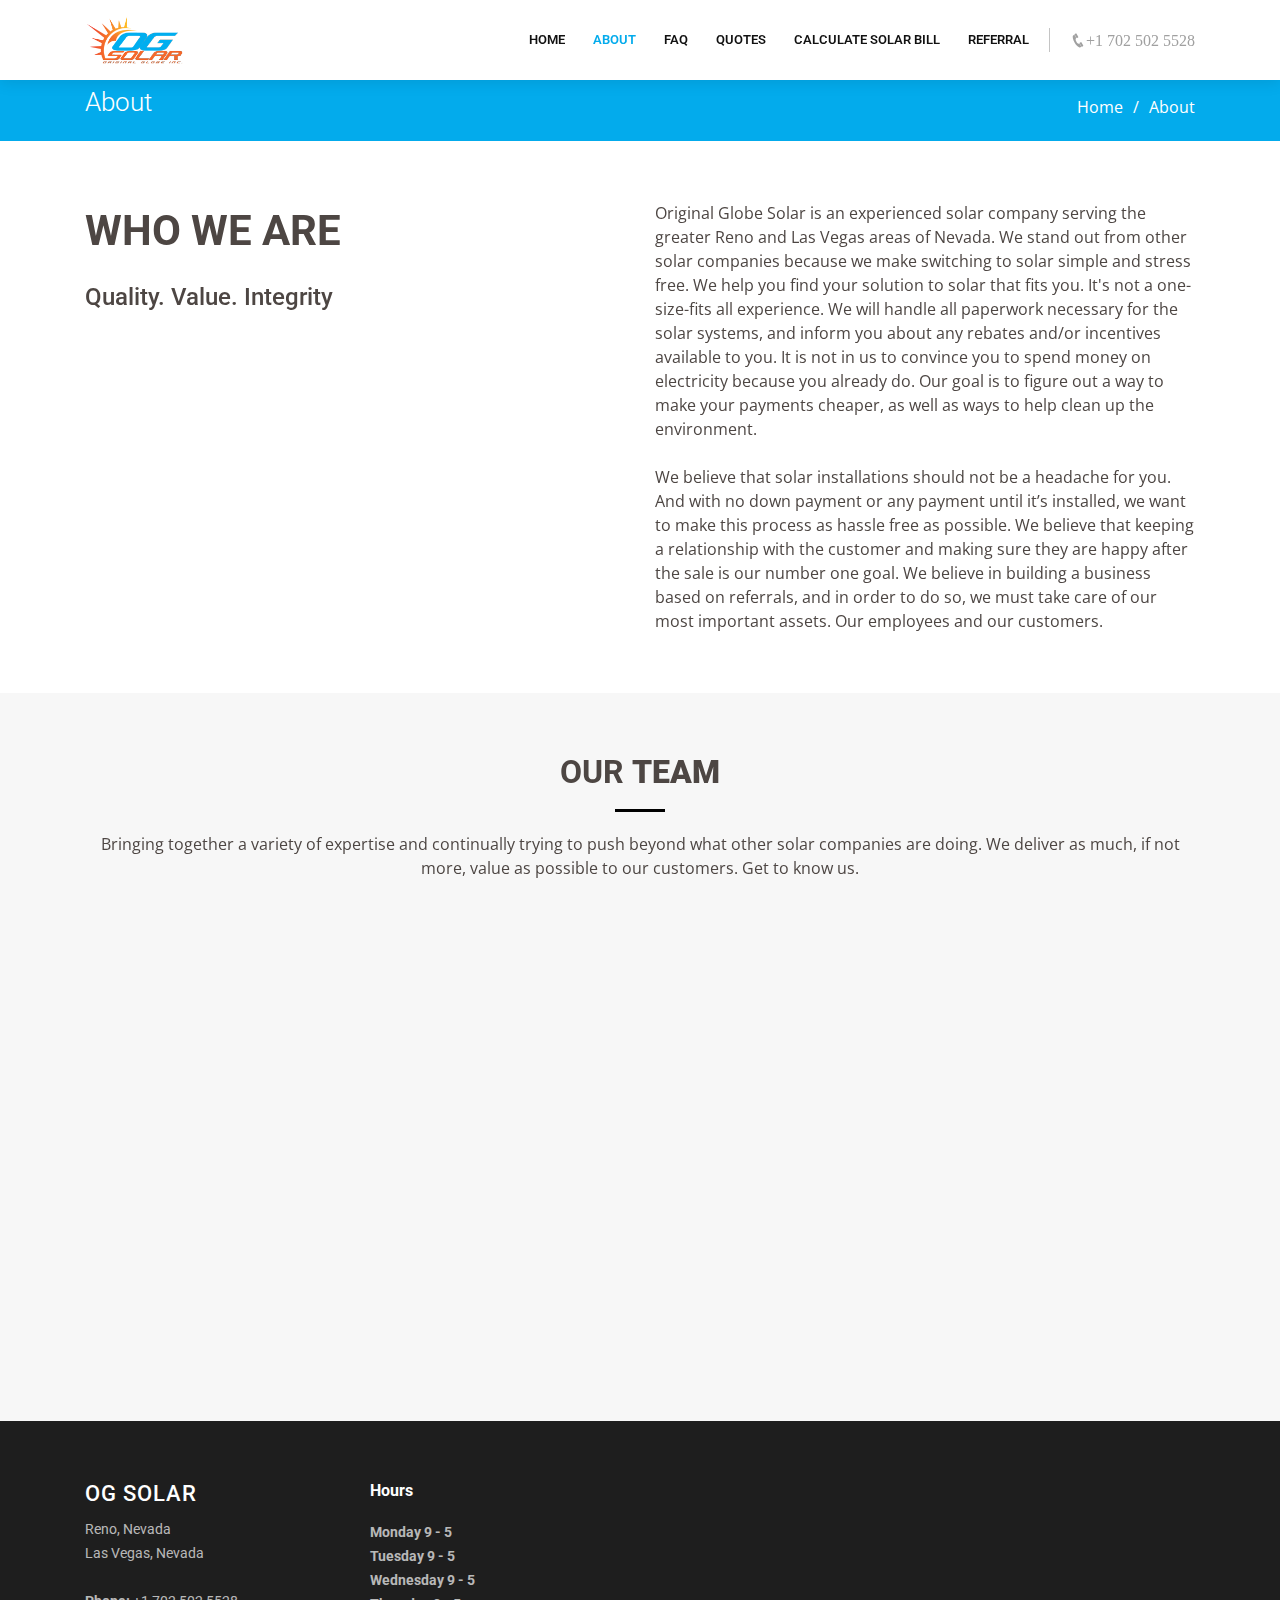
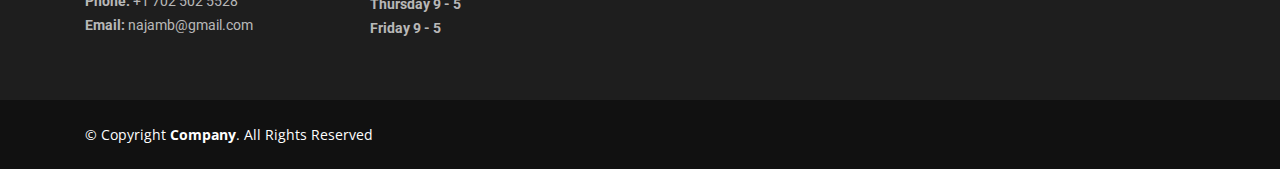
==== about.html @ 7b488570 "first aaron commit, changed faq text" ====
<!DOCTYPE html>
<html lang="en">

<head>
  <meta charset="utf-8">
  <meta content="width=device-width, initial-scale=1.0" name="viewport">

  <title>About - OG Solar</title>
  <meta content="" name="descriptison">
  <meta content="" name="keywords">

  <!-- Favicons -->
  <link href="assets/img/favicon.png" rel="icon">
  <link href="assets/img/apple-touch-icon.png" rel="apple-touch-icon">

  <!-- Google Fonts -->
  <link href="https://fonts.googleapis.com/css?family=Open+Sans:300,300i,400,400i,600,600i,700,700i|Roboto:300,300i,400,400i,500,500i,600,600i,700,700i|Poppins:300,300i,400,400i,500,500i,600,600i,700,700i" rel="stylesheet">

  <!-- Vendor CSS Files -->
  <link href="assets/vendor/bootstrap/css/bootstrap.min.css" rel="stylesheet">
  <link href="assets/vendor/icofont/icofont.min.css" rel="stylesheet">
  <link href="assets/vendor/boxicons/css/boxicons.min.css" rel="stylesheet">
  <link href="assets/vendor/animate.css/animate.min.css" rel="stylesheet">
  <link href="assets/vendor/venobox/venobox.css" rel="stylesheet">
  <link href="assets/vendor/owl.carousel/assets/owl.carousel.min.css" rel="stylesheet">
  <link href="assets/vendor/aos/aos.css" rel="stylesheet">
  <link href="assets/vendor/remixicon/remixicon.css" rel="stylesheet">

  <!-- Template Main CSS File -->
  <link href="assets/css/style.css" rel="stylesheet">
</head>

<body>

  <!-- ======= Header ======= -->
  <header id="header" class="fixed-top">
    <div class="container d-flex align-items-center">

      <a class="mr-auto"  href="index.html"><img class="logo" height="50" src="assets/img/logo.png"></img></a>
      <!-- Uncomment below if you prefer to use an image logo -->
      <!-- <a href="index.html" class="logo mr-auto"><img src="assets/img/logo.png" alt="" class="img-fluid"></a>-->

      <nav class="nav-menu d-none d-lg-block">
        <ul>
          <li><a href="index.html">Home</a></li>
          <li class="active"><a href="about.html">About</a></li>
          <li><a href="faq.html">FAQ</a></li>
          <li><a href="quotes.html">Quotes</a></li>
          <li><a href="calculate.html">Calculate Solar Bill</a></li>
          <li><a href="referral.html">Referral</a></li>



        </ul>
      </nav><!-- .nav-menu -->
      <div class="header-social-links">
        <a href="#" class="btn-get-started"><i class="icofont-phone">+1 702 502 5528</i></a>
      </div>

    </div>
  </header><!-- End Header -->

  <main id="main">

    <!-- ======= Breadcrumbs ======= -->
    <section id="breadcrumbs" class="breadcrumbs">
      <div class="container">

        <div class="d-flex justify-content-between align-items-center">
          <h2>About</h2>
          <ol>
            <li><a href="index.html">Home</a></li>
            <li>About</li>
          </ol>
        </div>

      </div>
    </section><!-- End Breadcrumbs -->

    <!-- ======= About Us Section ======= -->
    <section id="about-us" class="about-us">
      <div class="container" data-aos="fade-up">

        <div class="row content">
          <div class="col-lg-6" data-aos="fade-right">
            <h2>Who we are</h2>
            <h3>Quality. Value. Integrity</h3>
          </div>
          <div class="col-lg-6 pt-4 pt-lg-0" data-aos="fade-left">
            <p>
              Original Globe Solar is an experienced solar company serving the greater Reno and Las Vegas areas of Nevada. We stand out from other solar companies because we make switching to solar simple and stress free. We help you find your solution to solar that fits you. It's not a one-size-fits all experience. We will handle all paperwork necessary for the solar systems, and inform you about any rebates and/or incentives available to you. It is not in us to convince you to spend money on electricity because you already do. Our goal is to figure out a way to make your payments cheaper, as well as ways to help clean up the environment.

              <br />
              <br />
              We believe that solar installations should not be a headache for you.  And with no down payment or any payment until it’s installed, we want to make this process as hassle free as possible.  We believe that keeping a relationship with the customer and making sure they are happy after the sale is our number one goal.  We believe in building a business based on referrals, and in order to do so, we must take care of our most important assets.  Our employees and our customers.
            </p>
          </div>
        </div>

      </div>
    </section><!-- End About Us Section -->

    <!-- ======= Our Team Section ======= -->
    <section id="team" class="team section-bg">
      <div class="container">

        <div class="section-title" data-aos="fade-up">
          <h2>Our <strong>Team</strong></h2>
          <p>
            Bringing together a variety of expertise and continually trying to push beyond what other solar companies are doing. We deliver as much, if not more, value as possible to our customers. Get to know us.

          </p>
        </div>

        <div class="row">

          <div class="col-lg-3 col-md-6 d-flex align-items-stretch">
            <div class="member" data-aos="fade-up" data-aos-delay="100">

            </div>
          </div>

          <div class="col-lg-3 col-md-6 d-flex align-items-stretch">
            <div class="member" data-aos="fade-up" data-aos-delay="100">
              <div class="member-img">
                <img src="assets/img/team/jory.png" class="img-fluid" height="100px" alt="">
              </div>
              <div class="member-info">
                <h4>Jory Mack</h4>
              </div>
            </div>
          </div>

          <div class="col-lg-3 col-md-6 d-flex align-items-stretch">
            <div class="member" data-aos="fade-up" data-aos-delay="200">
              <div class="member-img">
                <img src="assets/img/team/najam.png" class="img-fluid" alt="">
              </div>
              <div class="member-info">
                <h4>Najam Brown</h4>
              </div>
            </div>
          </div>

          <div class="col-lg-3 col-md-6 d-flex align-items-stretch">
            <div class="member" data-aos="fade-up" data-aos-delay="100">
 
            </div>
          </div>
        </div>

      </div>
    </section><!-- End Our Team Section -->


  </main><!-- End #main -->

  <!-- ======= Footer ======= -->
  <footer id="footer">

    <div class="footer-top">
      <div class="container">
        <div class="row">

          <div class="col-lg-3 col-md-6 footer-contact">
            <h3>OG Solar</h3>
            <p>
              Reno, Nevada <br>
              Las Vegas, Nevada <br><br>
              <strong>Phone:</strong> +1 702 502 5528<br>
              <strong>Email:</strong> najamb@gmail.com<br>
            </p>
          </div>

          <div class="col-lg-2 col-md-6 footer-contact">
            <h4>Hours</h4>
            <p>
              <strong>Monday 9 - 5</strong><br>
              <strong>Tuesday 9 - 5</strong><br>
              <strong>Wednesday 9 - 5</strong><br>
              <strong>Thursday 9 - 5</strong><br>
              <strong>Friday 9 - 5</strong><br>
            </p>
          </div>

        </div>
      </div>
    </div>

    <div class="container d-md-flex py-4">

      <div class="mr-md-auto text-center text-md-left">
        <div class="copyright">
          &copy; Copyright <strong><span>Company</span></strong>. All Rights Reserved
        </div>
      </div>
    </div>
  </footer><!-- End Footer -->

  <a href="#" class="back-to-top"><i class="icofont-simple-up"></i></a>

  <!-- Vendor JS Files -->
  <script src="assets/vendor/jquery/jquery.min.js"></script>
  <script src="assets/vendor/bootstrap/js/bootstrap.bundle.min.js"></script>
  <script src="assets/vendor/jquery.easing/jquery.easing.min.js"></script>
  <script src="assets/vendor/php-email-form/validate.js"></script>
  <script src="assets/vendor/jquery-sticky/jquery.sticky.js"></script>
  <script src="assets/vendor/isotope-layout/isotope.pkgd.min.js"></script>
  <script src="assets/vendor/venobox/venobox.min.js"></script>
  <script src="assets/vendor/waypoints/jquery.waypoints.min.js"></script>
  <script src="assets/vendor/owl.carousel/owl.carousel.min.js"></script>
  <script src="assets/vendor/aos/aos.js"></script>

  <!-- Template Main JS File -->
  <script src="assets/js/main.js"></script>

</body>

</html>
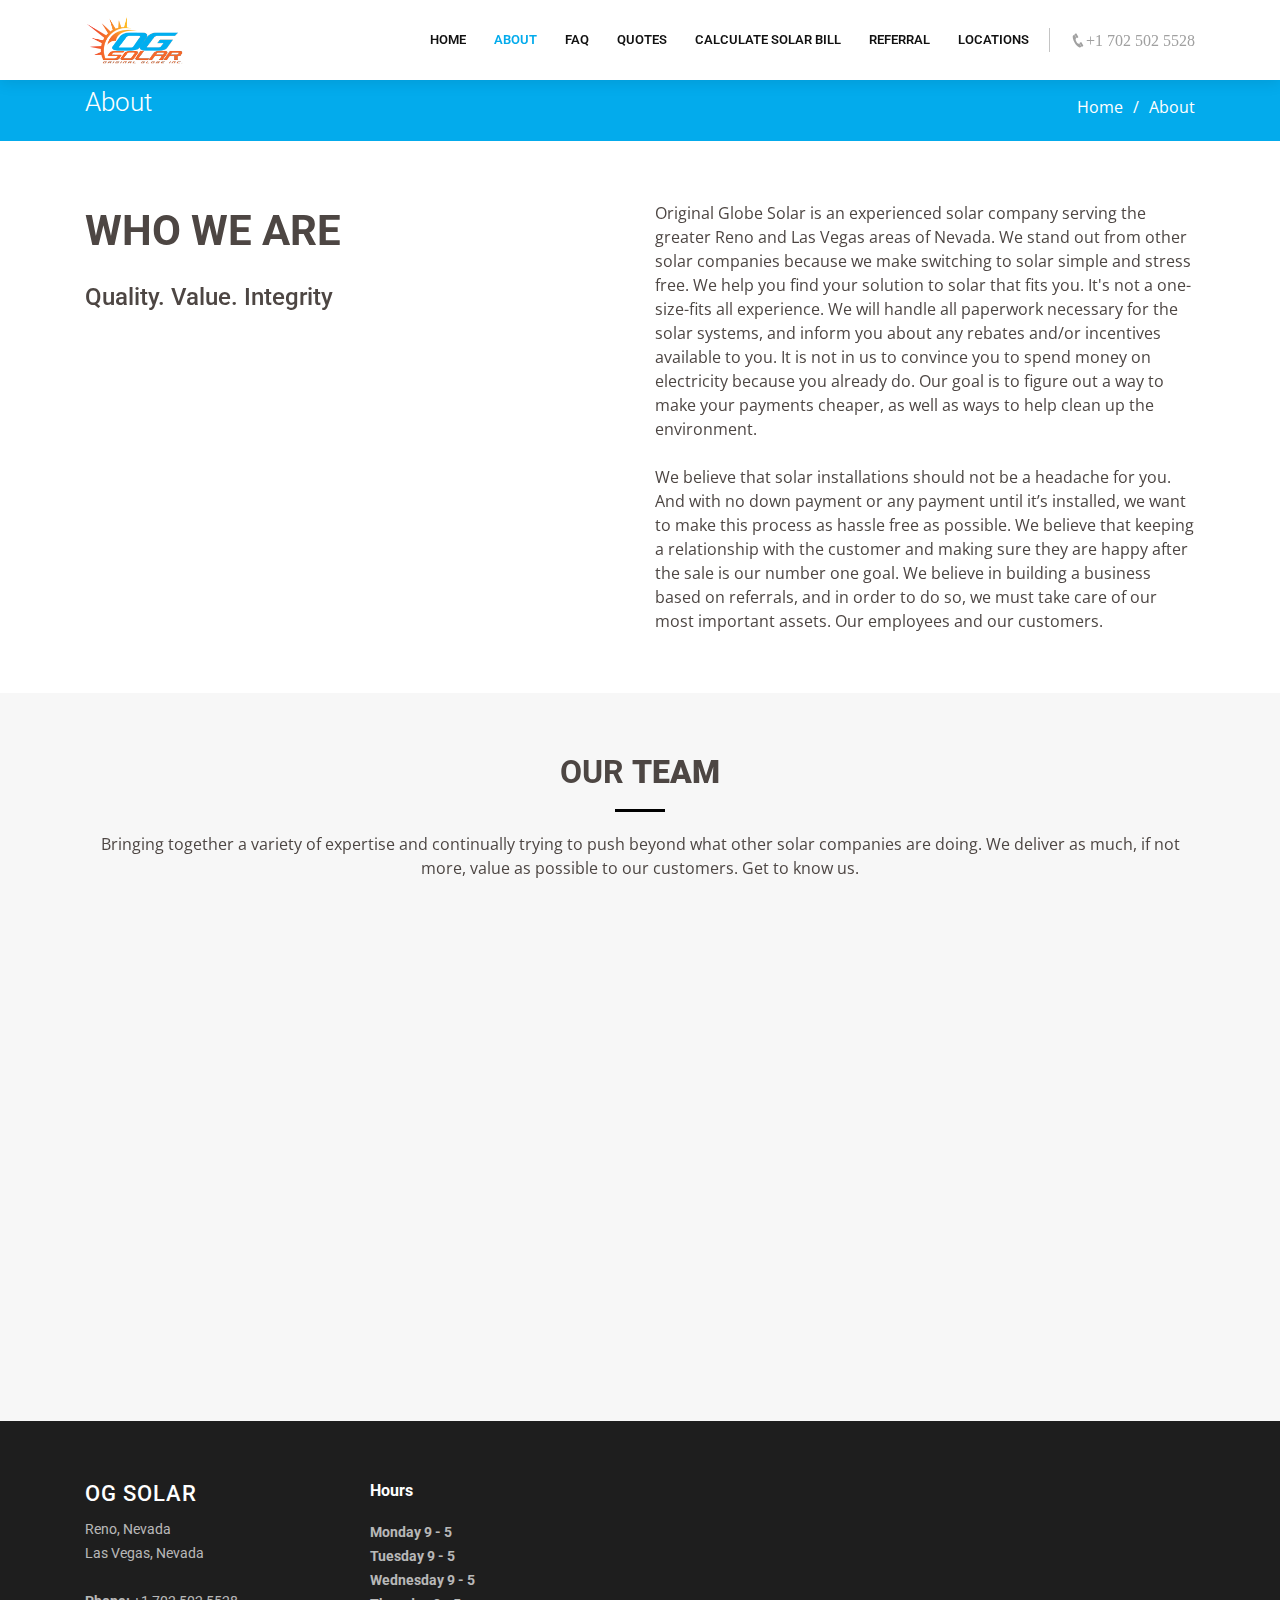
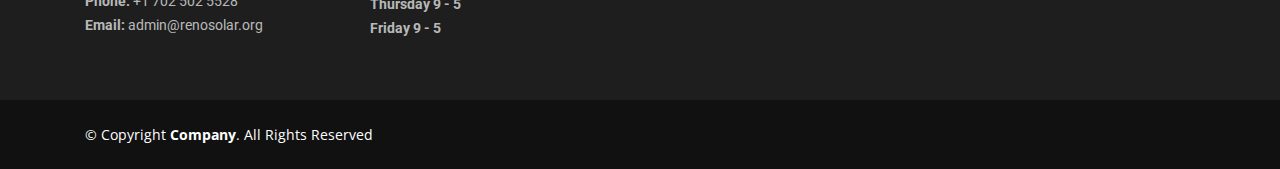
==== commit 815cd17c: "locations page added" ====
--- a/about.html
+++ b/about.html
@@ -48,6 +48,7 @@
           <li><a href="quotes.html">Quotes</a></li>
           <li><a href="calculate.html">Calculate Solar Bill</a></li>
           <li><a href="referral.html">Referral</a></li>
+<li><a href="locations.html">Locations</a></li>
 
 
 
@@ -168,7 +169,7 @@
               Reno, Nevada <br>
               Las Vegas, Nevada <br><br>
               <strong>Phone:</strong> +1 702 502 5528<br>
-              <strong>Email:</strong> najamb@gmail.com<br>
+              <strong>Email:</strong> admin@renosolar.org<br>
             </p>
           </div>
 
--- a/assets/css/style.css
+++ b/assets/css/style.css
@@ -2238,3 +2238,24 @@
   color: #fff;
   text-decoration: none;
 }
+
+/*--------------------------------------------------------------
+# Locations Page
+--------------------------------------------------------------*/
+.state-title{
+  
+}
+.title-underline{
+  width: 100%;
+  height: 2px;
+  background-color: #03abec;
+  position: relative;
+  left: -20px;
+  margin-bottom: 30px;
+}
+.location-icon{
+  width: 45px;
+  position: absolute;
+  left: -30px;
+  top: -30px;
+}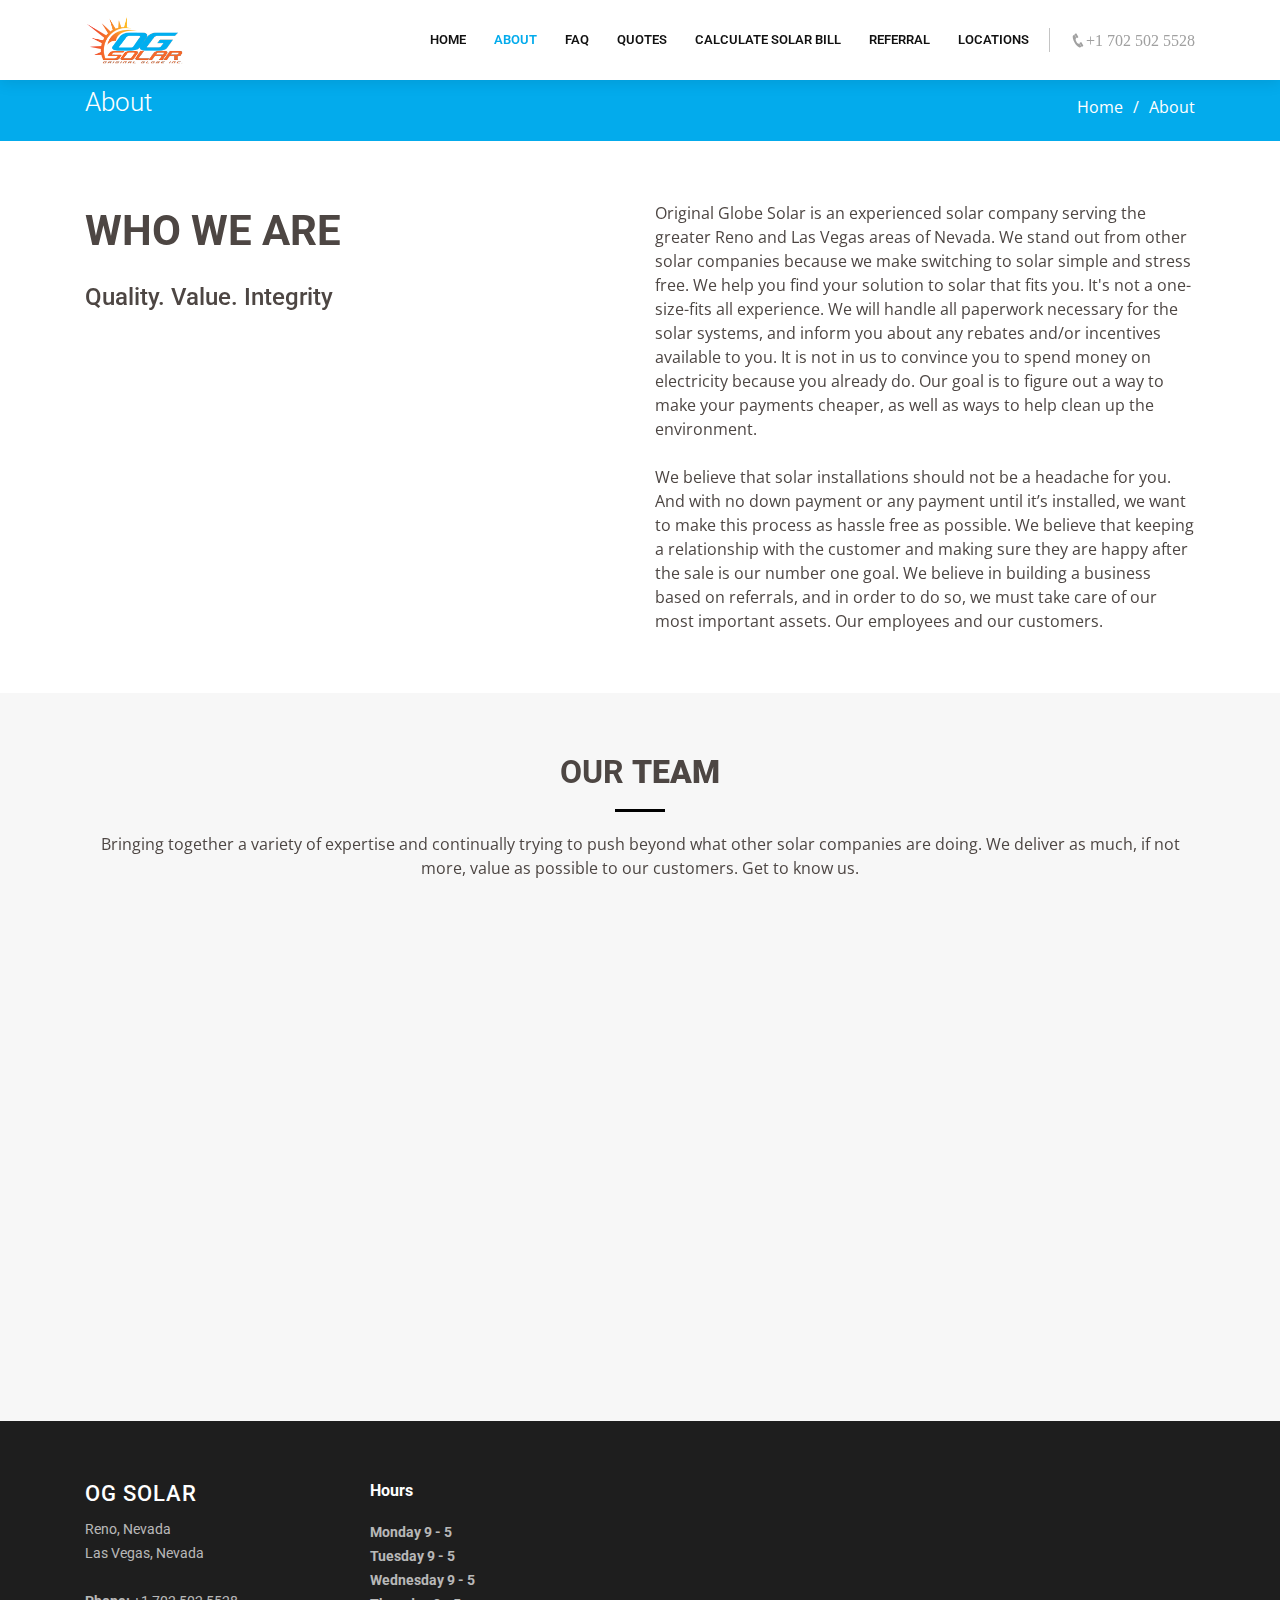
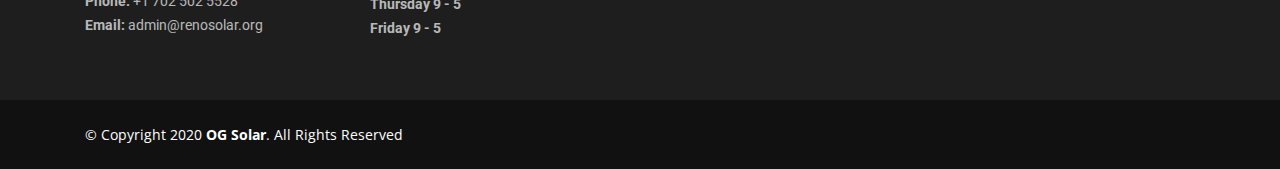
==== commit 7667e359: "updated copyright message" ====
--- a/about.html
+++ b/about.html
@@ -192,7 +192,7 @@
 
       <div class="mr-md-auto text-center text-md-left">
         <div class="copyright">
-          &copy; Copyright <strong><span>Company</span></strong>. All Rights Reserved
+          &copy; Copyright 2020 <strong><span>OG Solar</span></strong>. All Rights Reserved
         </div>
       </div>
     </div>
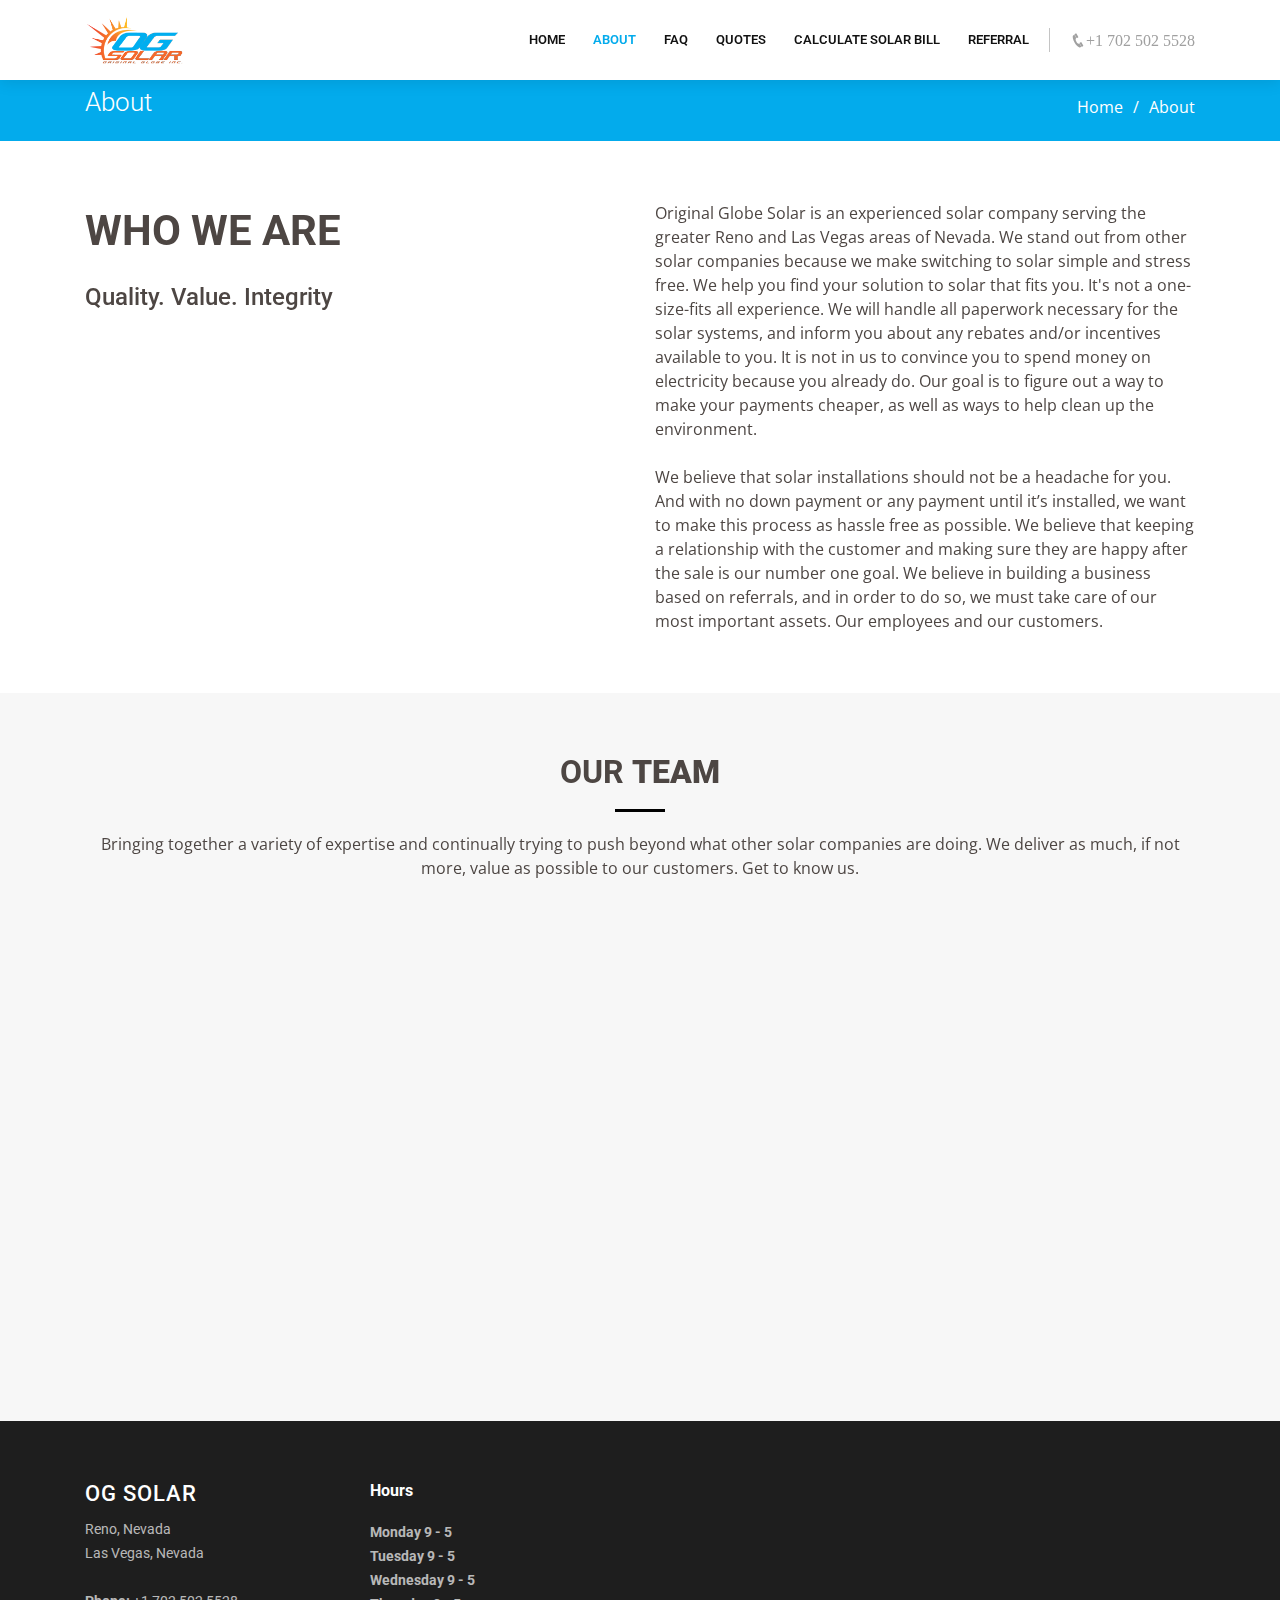
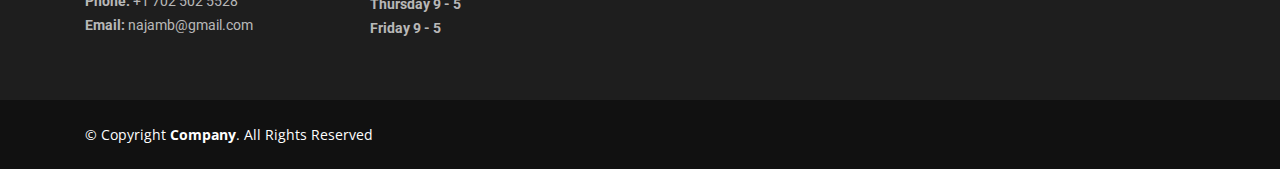
==== commit 386d05f8: "Merge branch 'master' of https://github.com/TheCypher/OGS" ====
--- a/about.html
+++ b/about.html
@@ -48,7 +48,6 @@
           <li><a href="quotes.html">Quotes</a></li>
           <li><a href="calculate.html">Calculate Solar Bill</a></li>
           <li><a href="referral.html">Referral</a></li>
-<li><a href="locations.html">Locations</a></li>
 
 
 
@@ -169,7 +168,7 @@
               Reno, Nevada <br>
               Las Vegas, Nevada <br><br>
               <strong>Phone:</strong> +1 702 502 5528<br>
-              <strong>Email:</strong> admin@renosolar.org<br>
+              <strong>Email:</strong> najamb@gmail.com<br>
             </p>
           </div>
 
@@ -192,7 +191,7 @@
 
       <div class="mr-md-auto text-center text-md-left">
         <div class="copyright">
-          &copy; Copyright 2020 <strong><span>OG Solar</span></strong>. All Rights Reserved
+          &copy; Copyright <strong><span>Company</span></strong>. All Rights Reserved
         </div>
       </div>
     </div>
--- a/assets/css/style.css
+++ b/assets/css/style.css
@@ -322,6 +322,7 @@
 # Header Social Links
 --------------------------------------------------------------*/
 .header-social-links {
+  /* display: inline-block !important; */
   padding-left: 14px;
   margin-left: 20px;
   border-left: 1px solid #c4c4c4;
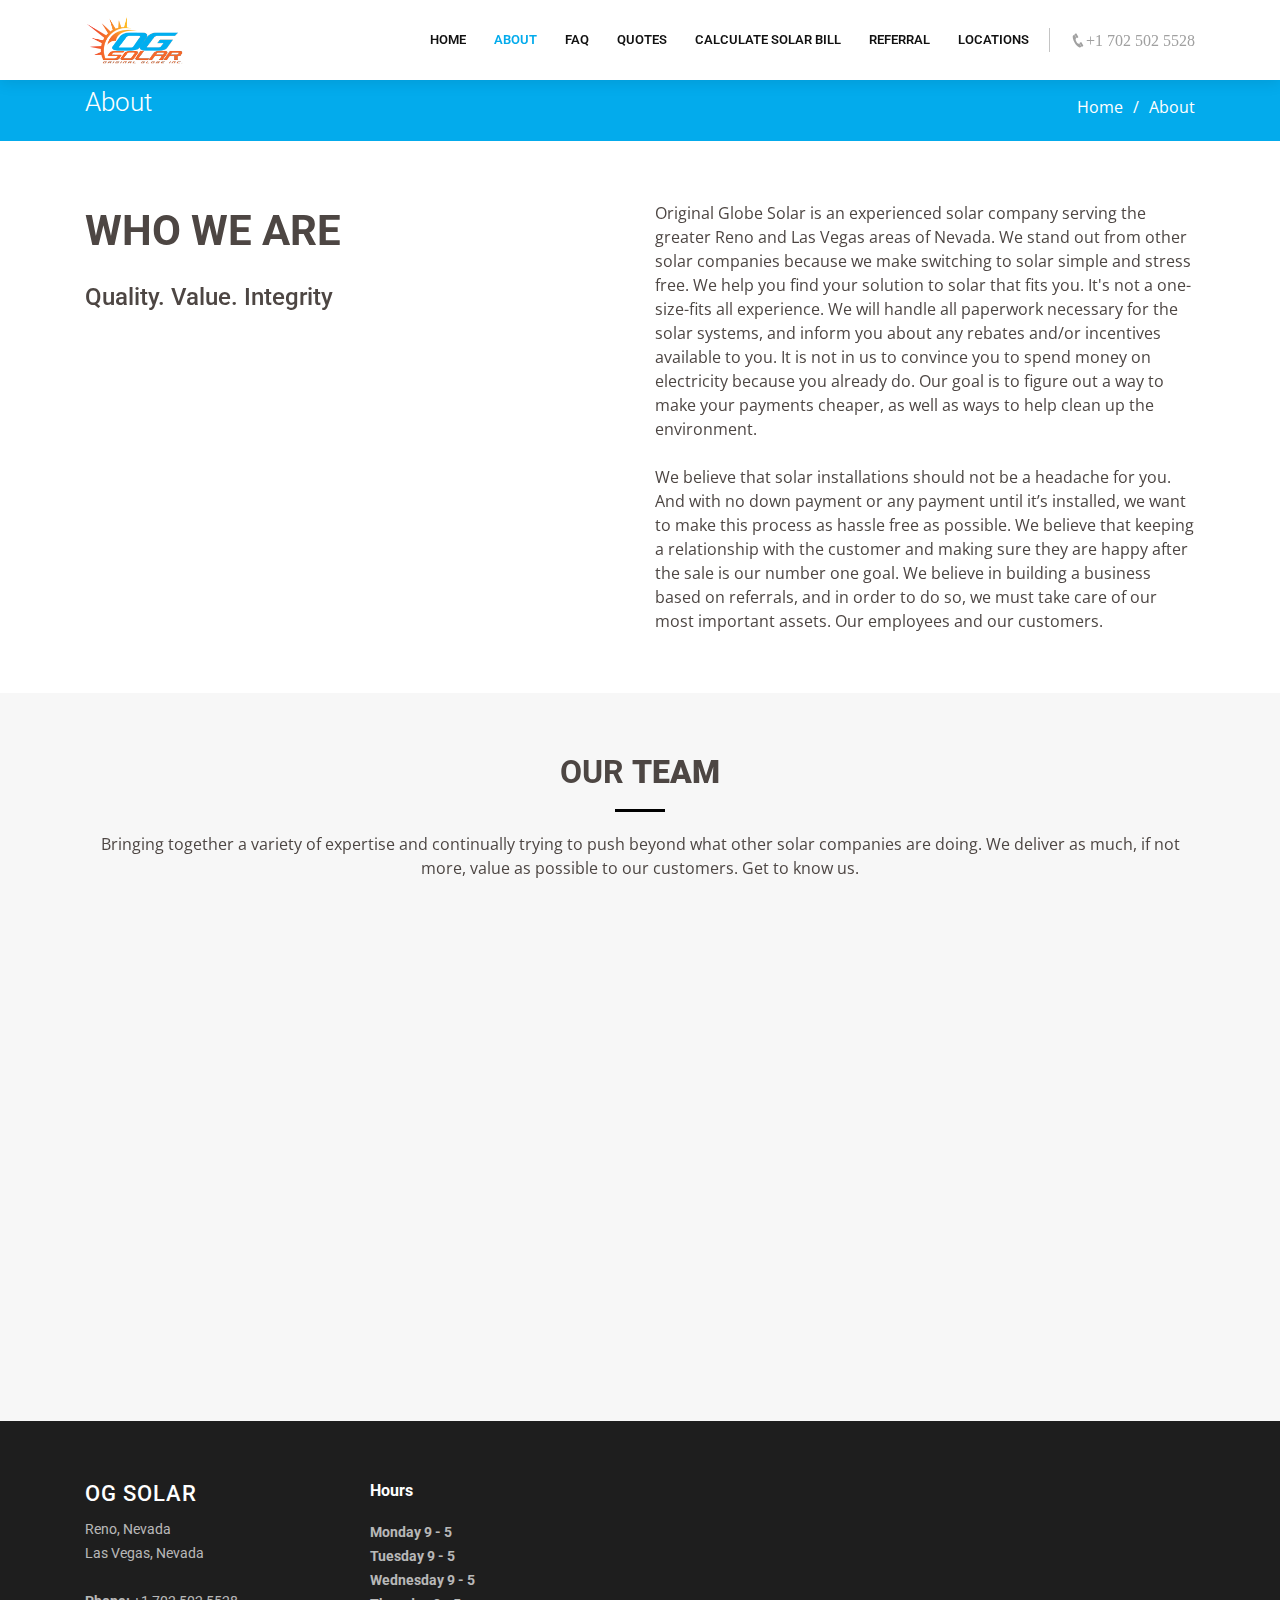
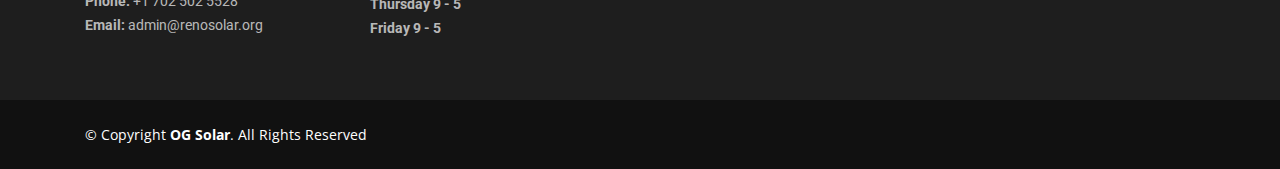
==== commit fd6d9b2f: "add company name in copyright and add google analytics" ====
--- a/about.html
+++ b/about.html
@@ -28,6 +28,16 @@
 
   <!-- Template Main CSS File -->
   <link href="assets/css/style.css" rel="stylesheet">
+  <!-- Global site tag (gtag.js) - Google Analytics -->
+  <script async src="https://www.googletagmanager.com/gtag/js?id=UA-170081186-1"></script>
+  <script>
+    window.dataLayer = window.dataLayer || [];
+    function gtag(){dataLayer.push(arguments);}
+    gtag('js', new Date());
+
+    gtag('config', 'UA-170081186-1');
+  </script>
+
 </head>
 
 <body>
@@ -48,6 +58,7 @@
           <li><a href="quotes.html">Quotes</a></li>
           <li><a href="calculate.html">Calculate Solar Bill</a></li>
           <li><a href="referral.html">Referral</a></li>
+<li><a href="locations.html">Locations</a></li>
 
 
 
@@ -168,7 +179,7 @@
               Reno, Nevada <br>
               Las Vegas, Nevada <br><br>
               <strong>Phone:</strong> +1 702 502 5528<br>
-              <strong>Email:</strong> najamb@gmail.com<br>
+              <strong>Email:</strong> admin@renosolar.org<br>
             </p>
           </div>
 
@@ -191,7 +202,7 @@
 
       <div class="mr-md-auto text-center text-md-left">
         <div class="copyright">
-          &copy; Copyright <strong><span>Company</span></strong>. All Rights Reserved
+          &copy; Copyright <strong><span>OG Solar</span></strong>. All Rights Reserved
         </div>
       </div>
     </div>
--- a/assets/css/style.css
+++ b/assets/css/style.css
@@ -52,7 +52,7 @@
 
 .back-to-top:hover {
   color: #fff;
-  background: #2ae149;
+  background: #f2692c ;
   transition: 0.3s ease-in-out;
 }
 
@@ -322,7 +322,6 @@
 # Header Social Links
 --------------------------------------------------------------*/
 .header-social-links {
-  /* display: inline-block !important; */
   padding-left: 14px;
   margin-left: 20px;
   border-left: 1px solid #c4c4c4;
@@ -1411,6 +1410,9 @@
   -webkit-animation: animate-loading 1s linear infinite;
   animation: animate-loading 1s linear infinite;
 }
+.show{
+  display: block !important;
+}
 
 .contact .php-email-form input, .contact .php-email-form textarea {
   border-radius: 0;
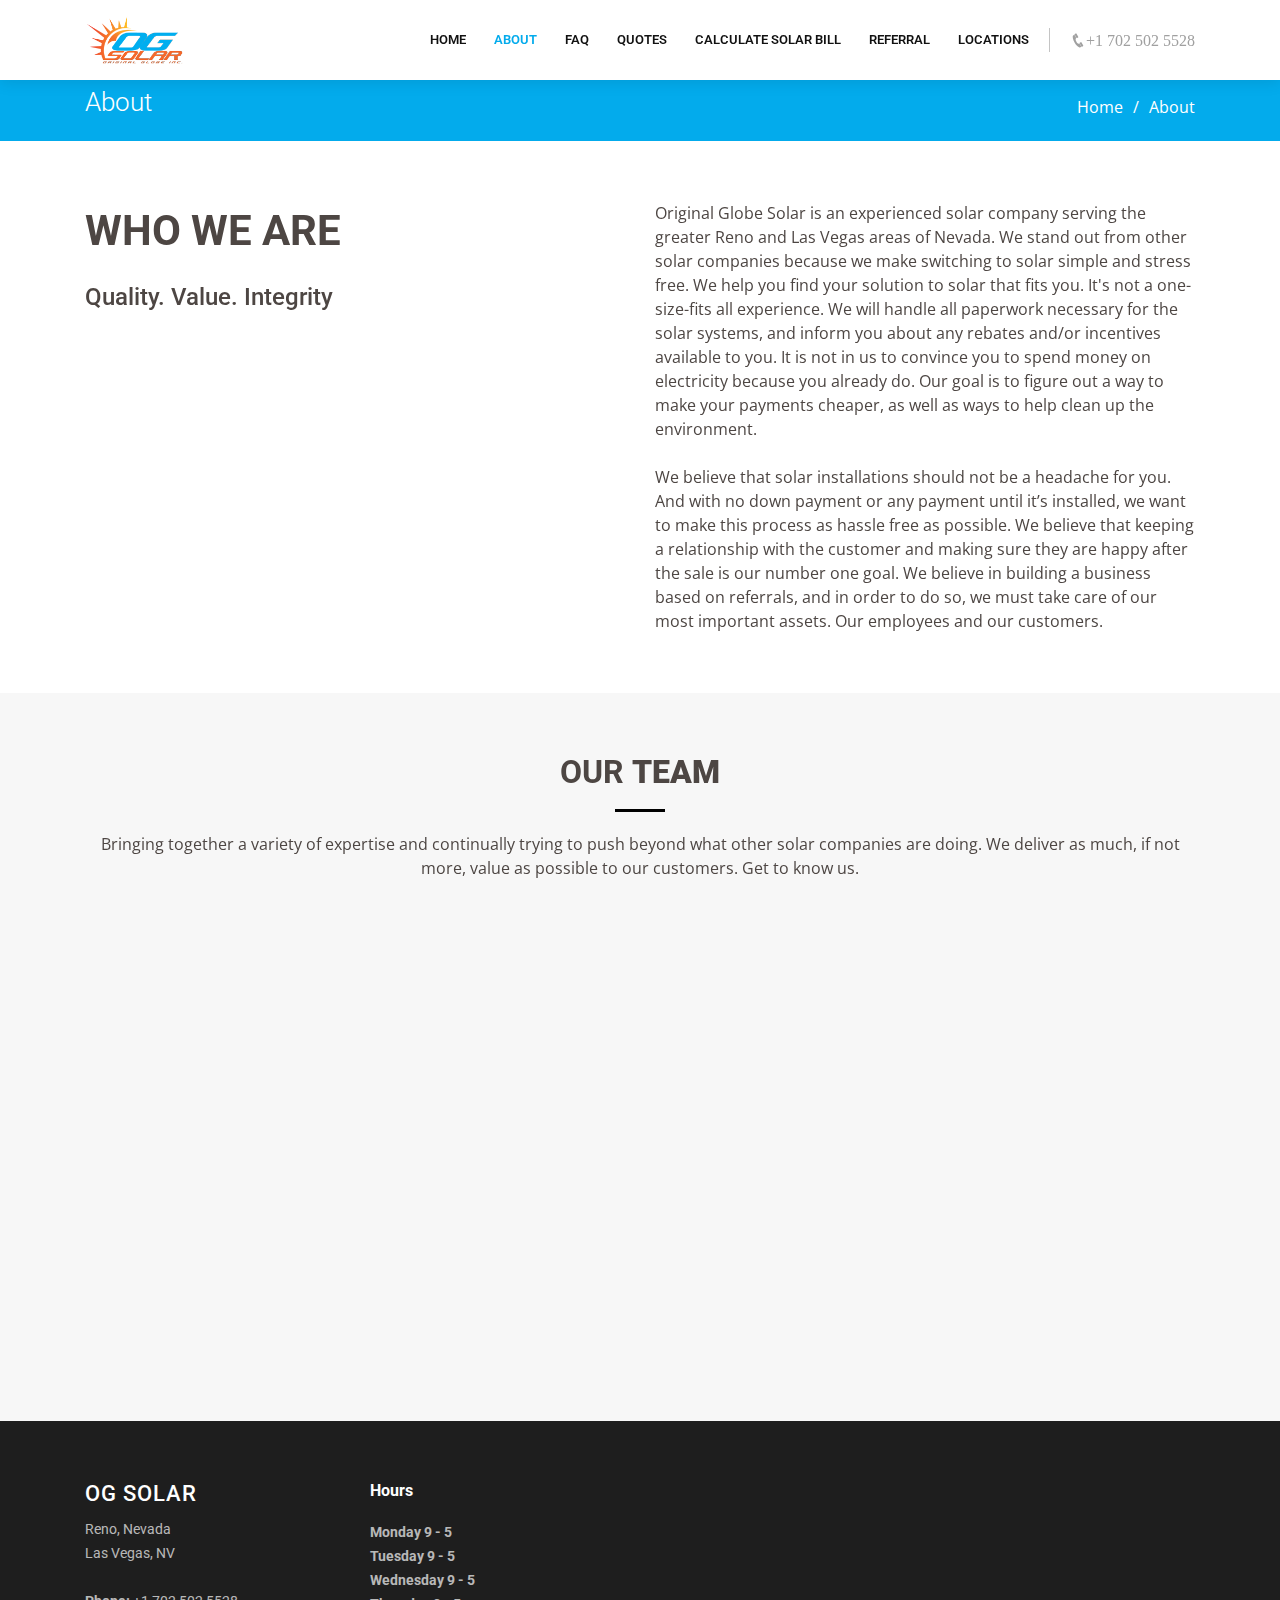
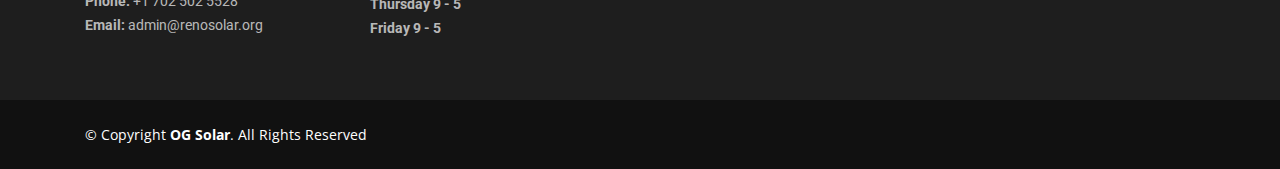
==== commit c2f1cc8f: "fixed NV" ====
--- a/about.html
+++ b/about.html
@@ -177,7 +177,7 @@
             <h3>OG Solar</h3>
             <p>
               Reno, Nevada <br>
-              Las Vegas, Nevada <br><br>
+              Las Vegas, NV <br><br>
               <strong>Phone:</strong> +1 702 502 5528<br>
               <strong>Email:</strong> admin@renosolar.org<br>
             </p>
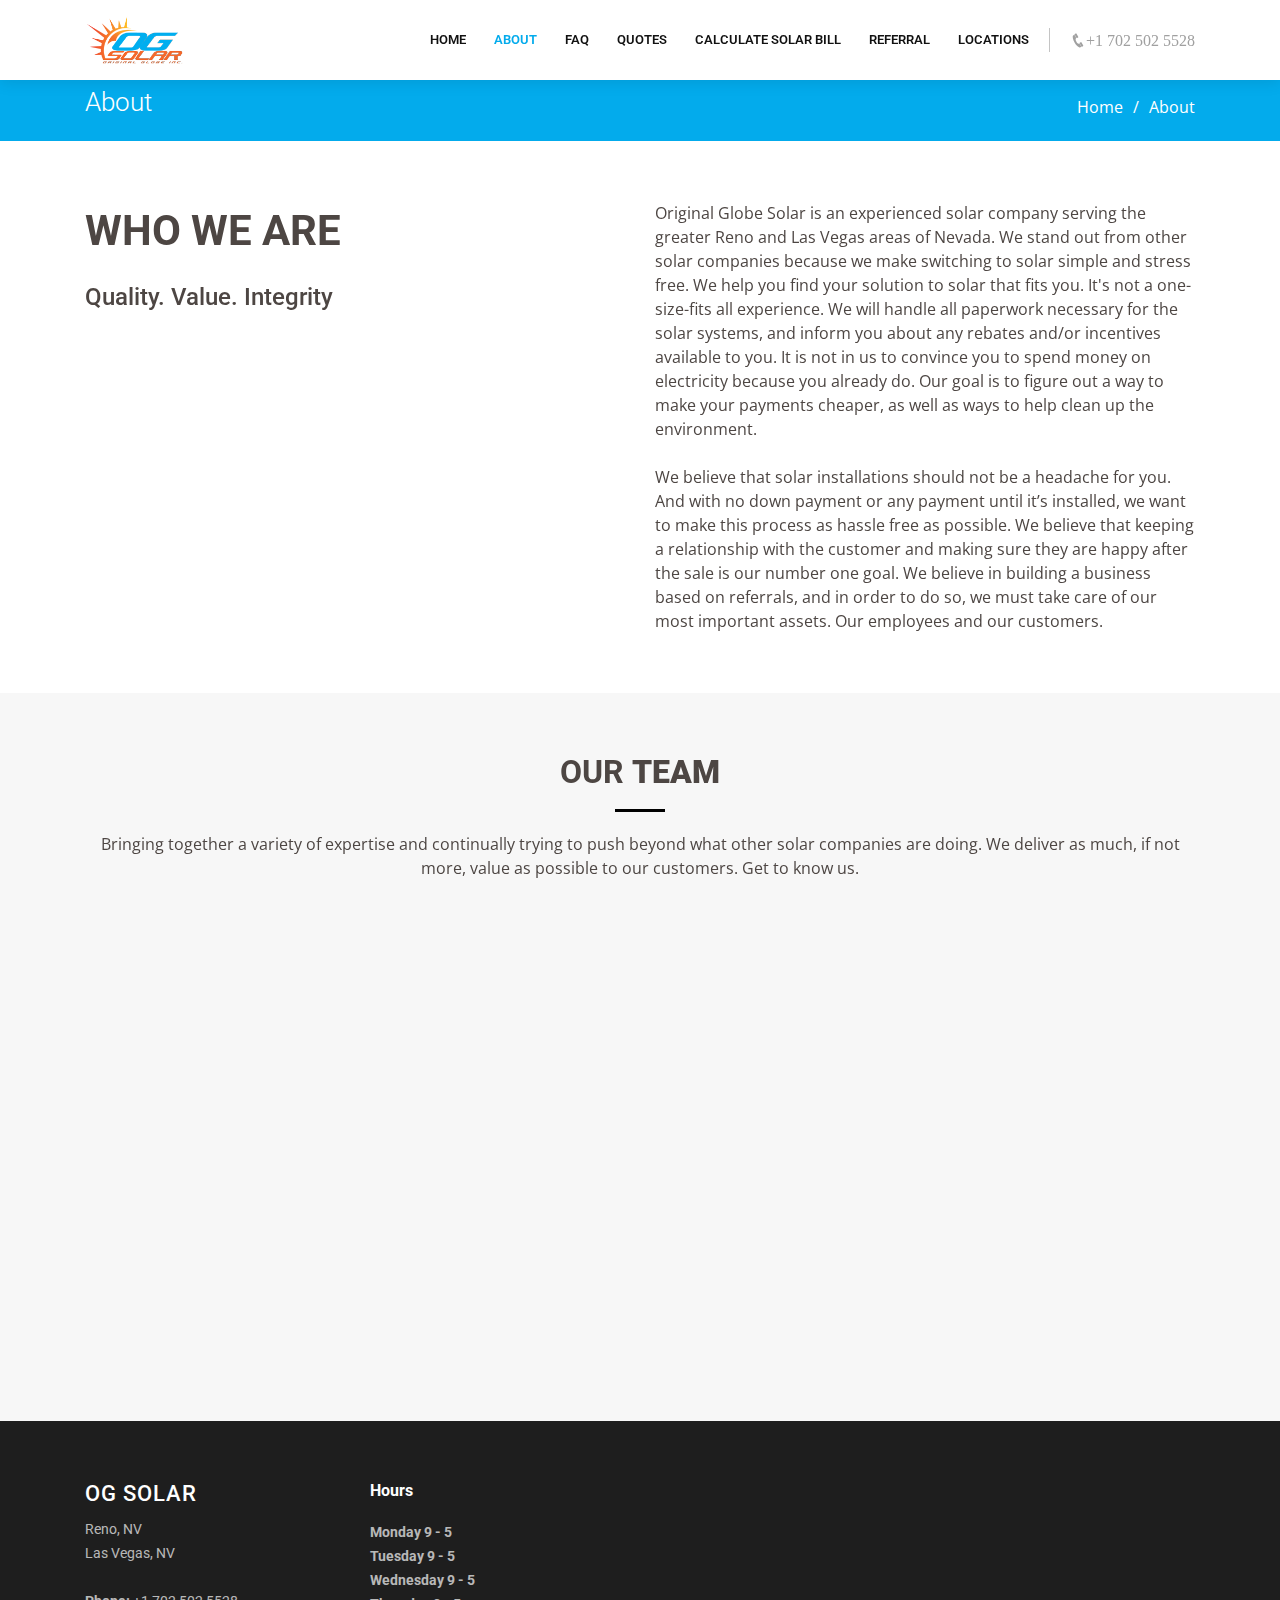
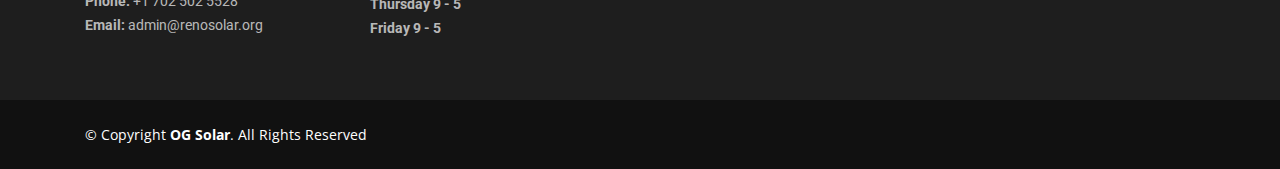
==== commit 702084b5: "fix nevada" ====
--- a/about.html
+++ b/about.html
@@ -176,7 +176,7 @@
           <div class="col-lg-3 col-md-6 footer-contact">
             <h3>OG Solar</h3>
             <p>
-              Reno, Nevada <br>
+              Reno, NV <br>
               Las Vegas, NV <br><br>
               <strong>Phone:</strong> +1 702 502 5528<br>
               <strong>Email:</strong> admin@renosolar.org<br>
